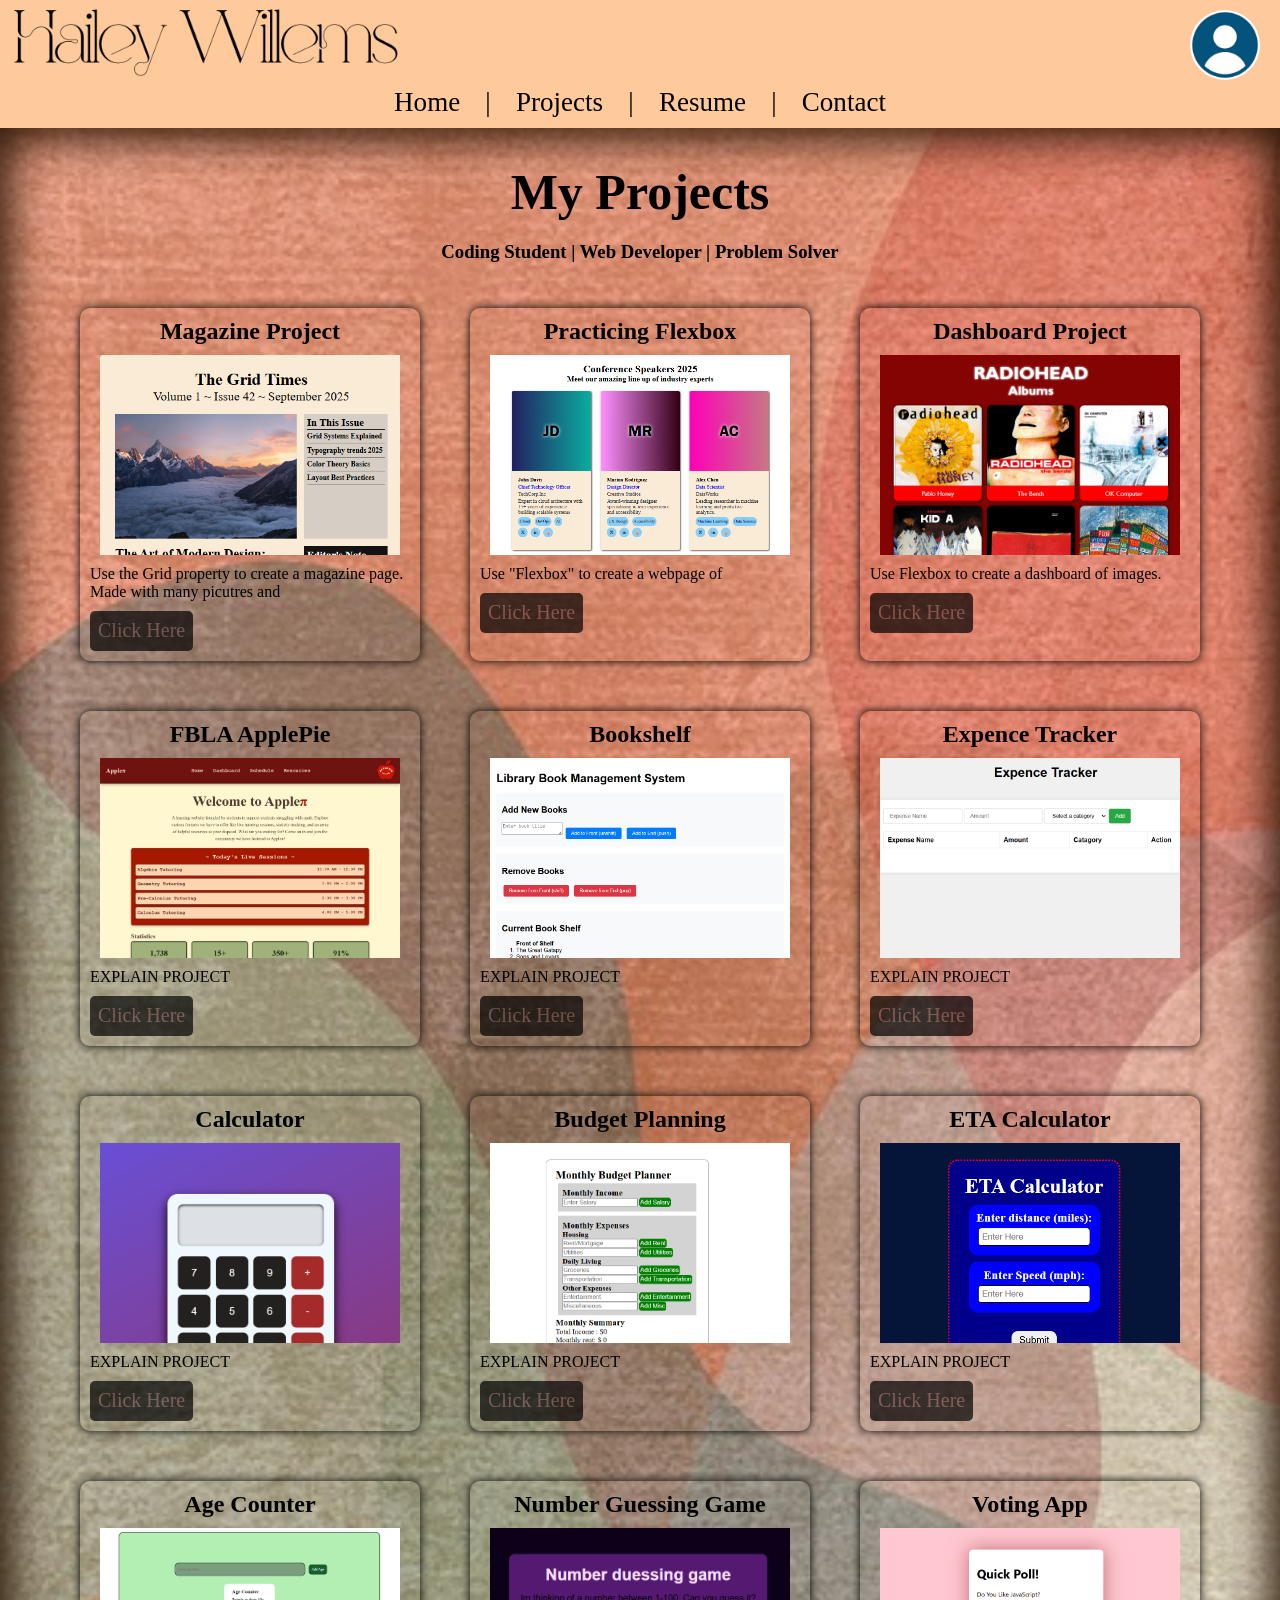
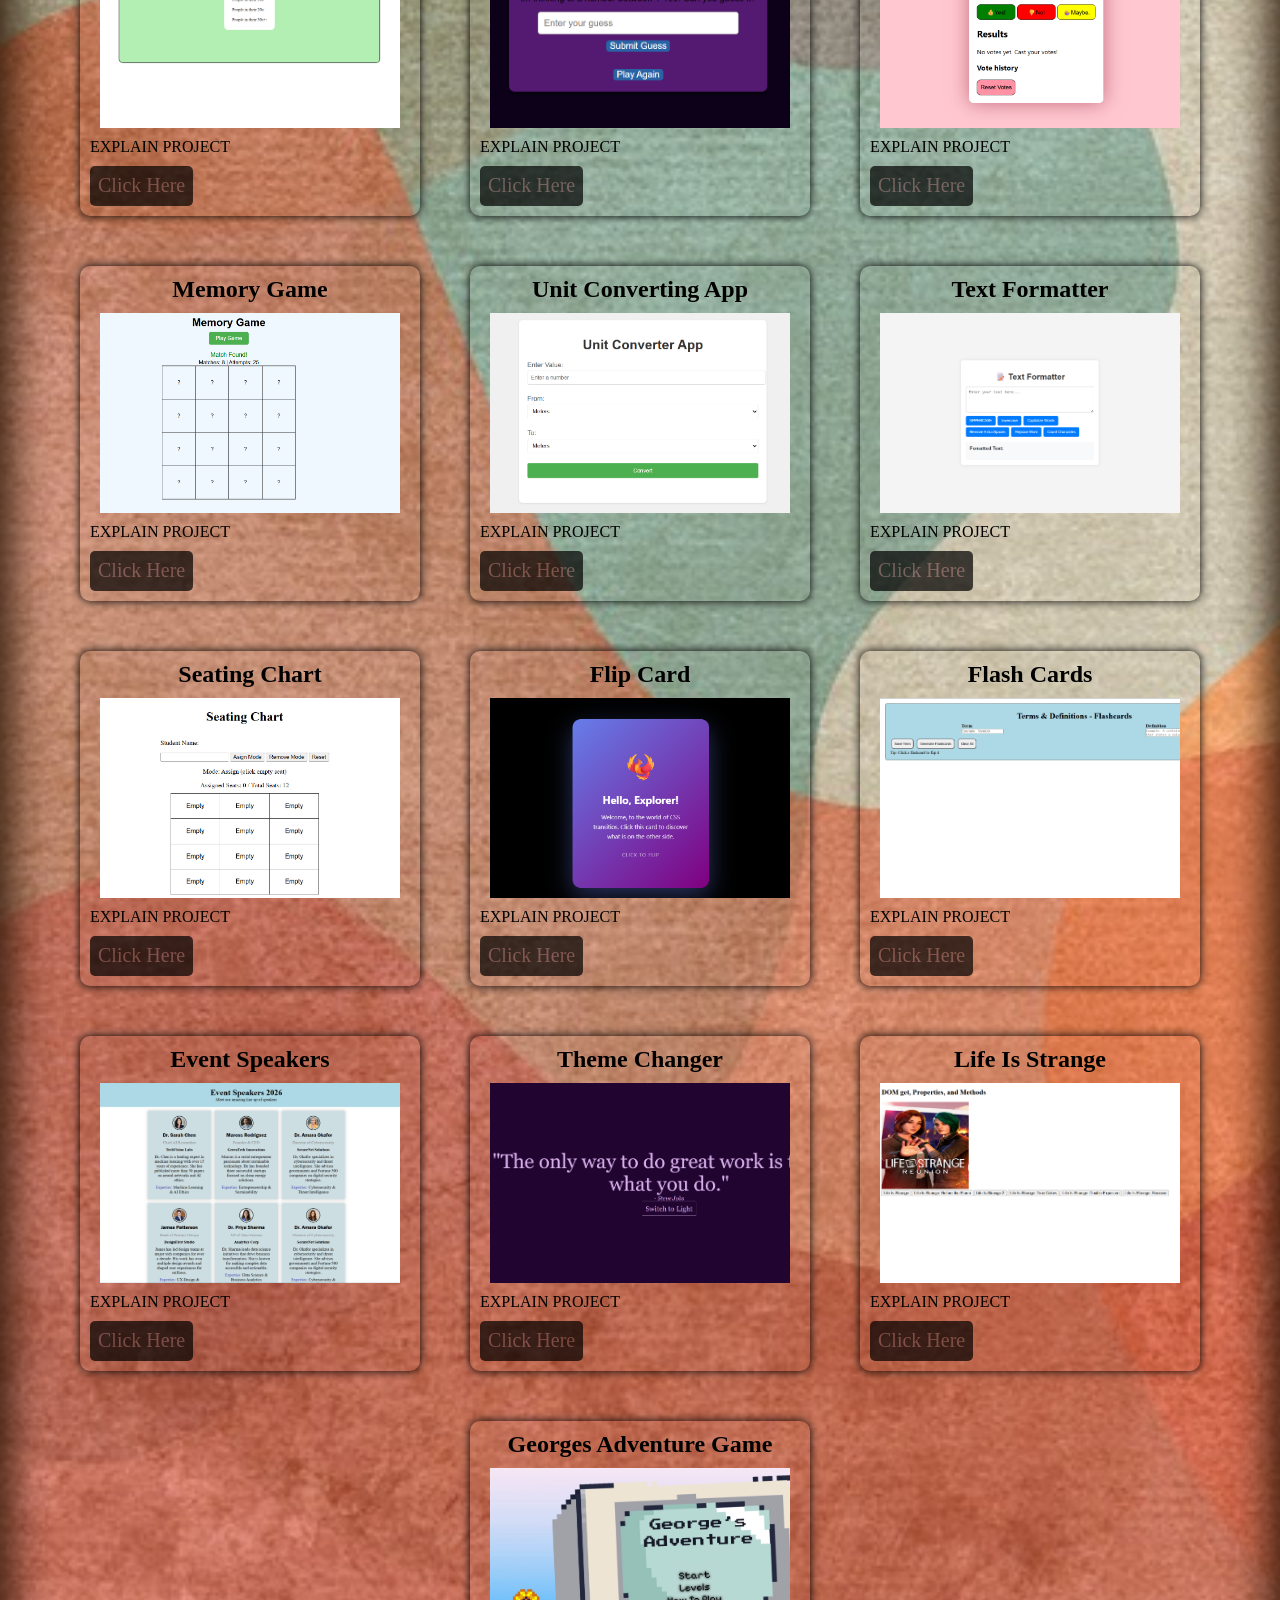
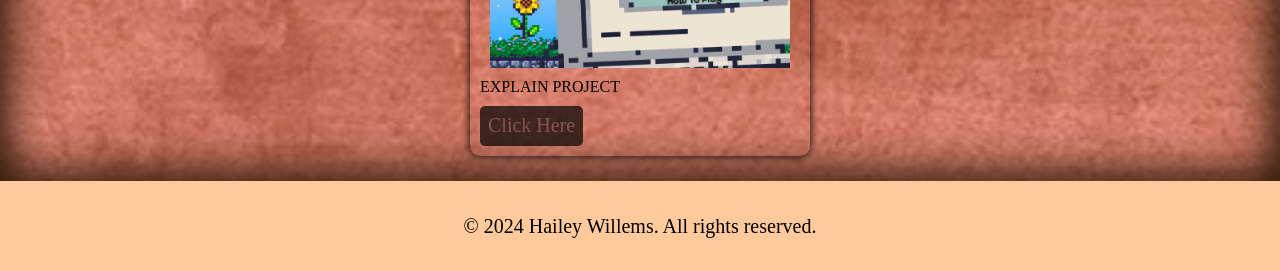
==== projects.html @ 31c6f405 "Add files via upload" ====
<!DOCTYPE html>
<html lang="en">
<head>
    <meta charset="UTF-8">
    <meta name="viewport" content="width=device-width, initial-scale=1.0">
    <title>My Projects</title>
    <link rel="stylesheet" href="projects.css">
</head>
<body>
    <header>
        <img class="name" src="images/Black and White Minimalist Elegant Classic Typography Beauty Cosmetics Brand Logo.png" alt="My Name" width="400px" height="75px">
            <img class="logo" src="images/Untitled design.jpg" alt="code logo" width="70px">
    
            <nav>
            <ul>
                <li><a href="index.html" target="_blank">Home</a></li>
                <li>|</li>
                <li><a href="projects.html" target="_blank">Projects</a></li>
                <li>|</li>
                <li><a href="resume.html" target="_blank">Resume</a></li>
                <li>|</li>
                <li><a href="contact.html" target="_blank">Contact</a></li>
            </ul>
        </nav>
    </header>
    <main>

        <section id="area" style="background-image: url(images/image_art.jpg); background-size: cover;">
            <div class="title">
                <h1>My Projects</h1>
                <h3>Coding Student | Web Developer | Problem Solver</h3>
            </div>
        <div class="boxes">
            <section class="box">
                <h2>Magazine Project</h2>
                
                <div id="mag" class="middle">
                    <!-- <img src="images/magazine.png" alt="magazine" height="200px"> -->
                    
                </div>
                <p>Use the Grid property to create a magazine page. Made with many picutres and </p>
                <div class="button"><a href="https://haileywillems.github.io/Grid_Magazine_October/" target="_blank">Click Here</a></div>
            </section>

            <section class="box">
                <h2>Practicing Flexbox</h2>
                
                <div id="flex" class="middle">
                    <!-- <img src="images/speakers.png" alt="magazine" height="200px"> -->
                    
                </div>
                <p>Use "Flexbox" to create a webpage of</p>
                <div class="button"><a href="https://haileywillems.github.io/Conference_Speakers_2025/" target="_blank">Click Here</a></div>
            </section>

            <section class="box">
                <h2>Dashboard Project</h2>
                <div id="radioHead" class="middle">
                    <!-- <img src="images/dashboard.png" alt="magazine" height="200px"> -->
                       
                </div>
                <p>Use Flexbox to create a dashboard of images.</p>
                 <div class="button"><a href="https://haileywillems.github.io/Radiohead_Dashboard/" target="_blank">Click Here</a></div>
            </section>

            <section class="box">
                <h2>FBLA ApplePie</h2>
                
                <div id="apple" class="middle">
                    <!-- <img src="images/magazine.png" alt="magazine" height="200px"> -->
                    
                </div>
                <p>EXPLAIN PROJECT</p>
                <div class="button"><a href="https://haileywillems.github.io/Apple-_FBLA_Website/" target="_blank">Click Here</a></div>
            </section>

            <section class="box">
                <h2>Bookshelf</h2>
                
                <div id="bookshelf" class="middle">
                    <!-- <img src="images/magazine.png" alt="magazine" height="200px"> -->
                    
                </div>
                <p>EXPLAIN PROJECT</p>
                <div class="button"><a href="https://haileywillems.github.io/Project2/" target="_blank">Click Here</a></div>
            </section>

            <section class="box">
                <h2>Expence Tracker</h2>
                
                <div id="expenceTracker" class="middle">
                    <!-- <img src="images/magazine.png" alt="magazine" height="200px"> -->
                    
                </div>
                <p>EXPLAIN PROJECT</p>
                <div class="button"><a href="https://haileywillems.github.io/Calculator/" target="_blank">Click Here</a></div>
            </section>

            <section class="box">
                <h2>Calculator</h2>
                
                <div id="calculator" class="middle">
                    <!-- <img src="images/magazine.png" alt="magazine" height="200px"> -->
                    
                </div>
                <p>EXPLAIN PROJECT</p>
                <div class="button"><a href="https://haileywillems.github.io/Calc/" target="_blank">Click Here</a></div>
            </section>
            
            <section class="box">
                <h2>Budget Planning</h2>
                
                <div id="budgetPlanning" class="middle">
                    <!-- <img src="images/magazine.png" alt="magazine" height="200px"> -->
                    
                </div>
                <p>EXPLAIN PROJECT</p>
                <div class="button"><a href="https://haileywillems.github.io/budgetPlanning/" target="_blank">Click Here</a></div>
            </section>
            
            <section class="box">
                <h2>ETA Calculator</h2>
                
                <div id="distanceCalc" class="middle">
                    <!-- <img src="images/magazine.png" alt="magazine" height="200px"> -->
                    
                </div>
                <p>EXPLAIN PROJECT</p>
                <div class="button"><a href="https://haileywillems.github.io/Distance_Calculator/" target="_blank">Click Here</a></div>
            </section>
            
            <section class="box">
                <h2>Age Counter</h2>
                
                <div id="ageCounter" class="middle">
                    <!-- <img src="images/magazine.png" alt="magazine" height="200px"> -->
                    
                </div>
                <p>EXPLAIN PROJECT</p>
                <div class="button"><a href="https://haileywillems.github.io/budgetPlanning/" target="_blank">Click Here</a></div>
            </section>
            
            <section class="box">
                <h2>Number Guessing Game</h2>
                
                <div id="numberGame" class="middle">
                    <!-- <img src="images/magazine.png" alt="magazine" height="200px"> -->
                    
                </div>
                <p>EXPLAIN PROJECT</p>
                <div class="button"><a href="https://haileywillems.github.io/Number_Game/" target="_blank">Click Here</a></div>
            </section>
            
            <section class="box">
                <h2>Voting App</h2>
                
                <div id="votingApp" class="middle">
                    <!-- <img src="images/magazine.png" alt="magazine" height="200px"> -->
                    
                </div>
                <p>EXPLAIN PROJECT</p>
                <div class="button"><a href="https://haileywillems.github.io/Voting_App/" target="_blank">Click Here</a></div>
            </section>
            
            <section class="box">
                <h2>Memory Game</h2>
                
                <div id="memoryGame" class="middle">
                    <!-- <img src="images/magazine.png" alt="magazine" height="200px"> -->
                    
                </div>
                <p>EXPLAIN PROJECT</p>
                <div class="button"><a href="https://haileywillems.github.io/Memory_Game/" target="_blank">Click Here</a></div>
            </section>
            
            <section class="box">
                <h2>Unit Converting App</h2>
                
                <div id="unitConvert" class="middle">
                    <!-- <img src="images/magazine.png" alt="magazine" height="200px"> -->
                    
                </div>
                <p>EXPLAIN PROJECT</p>
                <div class="button"><a href="https://haileywillems.github.io/Unit_Convert/" target="_blank">Click Here</a></div>
            </section>
            
            <section class="box">
                <h2>Text Formatter</h2>
                
                <div id="textFormatter" class="middle">
                    <!-- <img src="images/magazine.png" alt="magazine" height="200px"> -->
                    
                </div>
                <p>EXPLAIN PROJECT</p>
                <div class="button"><a href="https://haileywillems.github.io/Text_Formatter/" target="_blank">Click Here</a></div>
            </section>
            
            <section class="box">
                <h2>Seating Chart</h2>
                
                <div id="seatingChart" class="middle">
                    <!-- <img src="images/magazine.png" alt="magazine" height="200px"> -->
                    
                </div>
                <p>EXPLAIN PROJECT</p>
                <div class="button"><a href="https://haileywillems.github.io/Seating_Chart/" target="_blank">Click Here</a></div>
            </section>
            
            <section class="box">
                <h2>Flip Card</h2>
                
                <div id="flipCard" class="middle">
                    <!-- <img src="images/magazine.png" alt="magazine" height="200px"> -->
                    
                </div>
                <p>EXPLAIN PROJECT</p>
                <div class="button"><a href="https://haileywillems.github.io/FLIPCARD/" target="_blank">Click Here</a></div>
            </section>
            
            <section class="box">
                <h2>Flash Cards</h2>
                
                <div id="flashCards" class="middle">
                    <!-- <img src="images/magazine.png" alt="magazine" height="200px"> -->
                    
                </div>
                <p>EXPLAIN PROJECT</p>
                <div class="button"><a href="https://haileywillems.github.io/Flash_Cards/" target="_blank">Click Here</a></div>
            </section>
            
            <section class="box">
                <h2>Event Speakers</h2>
                
                <div id="eventSpeakers" class="middle">
                    <!-- <img src="images/magazine.png" alt="magazine" height="200px"> -->
                    
                </div>
                <p>EXPLAIN PROJECT</p>
                <div class="button"><a href="https://haileywillems.github.io/Event-Speakers/" target="_blank">Click Here</a></div>
            </section>
            
            <section class="box">
                <h2>Theme Changer</h2>
                
                <div id="themeChanger" class="middle">
                    <!-- <img src="images/magazine.png" alt="magazine" height="200px"> -->
                    
                </div>
                <p>EXPLAIN PROJECT</p>
                <div class="button"><a href="https://haileywillems.github.io/Theme_Changer/" target="_blank">Click Here</a></div>
            </section>
            
            <section class="box">
                <h2>Life Is Strange</h2>
                
                <div id="LIS" class="middle">
                    <!-- <img src="images/magazine.png" alt="magazine" height="200px"> -->
                    
                </div>
                <p>EXPLAIN PROJECT</p>
                <div class="button"><a href="https://haileywillems.github.io/LIS/" target="_blank">Click Here</a></div>
            </section>
            
            <section class="box">
                <h2>Georges Adventure Game</h2>
                
                <div id="game2" class="middle">
                    <!-- <img src="images/magazine.png" alt="magazine" height="200px"> -->
                    
                </div>
                <p>EXPLAIN PROJECT</p>
                <div class="button"><a href="https://azl0506.github.io/George-s-Adventure-/" target="_blank">Click Here</a></div>
            </section>
        </div>
        </section>
    </main>
    <footer>
        <p>&copy; 2024 Hailey Willems. All rights reserved.</p>
    </footer>
</body>
</html>
---- projects.css ----
*{
    box-sizing: border-box;
    margin: 0px;
    padding: 0px;
}
a:link{
    color: rgb(0, 0, 0);
    text-decoration: none;
}
a:hover{
    color: rgb(244, 235, 218);
}

header{
    background-color: rgb(255, 202, 155);
    display: flex;
    flex-wrap: wrap;
    justify-content: space-between;
    /* min-height: 10vh; */
    position: sticky;
    top: 0;
    z-index: 100;
}
#area{
    padding-top: 15px;
    box-shadow: 0 0 45px 10px rgb(39, 19, 4) inset;
    min-height: 75vh;
}
.name{
    margin: 6px;
}
h1{
    font-size: 50px;
    padding: 20px;
}
.logo{
    border-radius: 50%;
    max-height: 70px;
    margin-top: 10px;
    margin-right: 20px;
}
nav{
    width: 100%;
    text-align: center;
    padding-bottom: 10px;
}
ul, li{
    display: inline;
    padding-left: 10px;
    padding-right: 10px;
    font-size: 1.3em;
}
.title{
    text-align: center;
}
.boxes{
    display: flex;
    justify-content: center;
    padding-top: 20px;
    flex-wrap: wrap;
}
.box{
    margin: 25px;
    padding: 10px;
    width: 340px;
    box-shadow: 0 0 10px 0 black;
    border-radius: 10px;
}
.box>img{
    margin: 10px;
}
h2{
    text-align: center;
    font-size: x-large;
}
.middle{
    display: flex;
    margin: 10px;
}
.button{
    margin-top: 10px;
    background-color: rgb(0, 0, 0);
    opacity: 0.7;
    width: fit-content;
    padding: 8px;
    border-radius: 5px;
   
    font-size: 20px;
    height: 40px;
}
.button a:link{
    color: rgb(104, 68, 68);
}
.button a:hover{
    color: white;
}
button{
    background-color: pink;
    width: 100px;
    height: 50px;
    border: none;
    border-radius: 10px;
}
button:hover{
    background-color: pink;
    border: none;
    border-radius: 10px;
}
footer{
    background-color:  rgb(255, 202, 155);
    height: 10vh;
    width: 100%;
    display: flex;
    justify-content: center;
    align-items: center;
    font-size: 20px;
    
}
#radioHead{
    background: url('images/dashboard.png');
    background-size: cover;
    height: 200px;
}
#flex{
    background: url('images/speakers.png');
    background-size: cover;
    height: 200px;
}
#mag{
    background: url('images/magazine.png');
    background-size: cover;
    height: 200px;
}
#apple{
    background: url('images/ApplePie.jpeg');
    background-size: cover;
    height: 200px;
}
#bookshelf{
    background: url('images/bookshelf.png');
    background-size: cover;
    height: 200px;
}
#expenceTracker{
    background: url('images/expenceTracker.png');
    background-size: cover;
    height: 200px;
}
#calculator{
    background: url('images/calsculator.png');
    background-size: cover;
    height: 200px;
}
#budgetPlanning{
    background: url('images/budgetPlanning.png');
    background-size: cover;
    height: 200px;
}
#distanceCalc{
    background: url('images/ETA_Calc.png');
    background-size: cover;
    height: 200px;
}
#ageCounter{
    background: url('images/ageCalc.png');
    background-size: cover;
    height: 200px;
}
#numberGame{
    background: url('images/guessingGame.png');
    background-size: cover;
    height: 200px;
}
#votingApp{
    background: url('images/votingApp.png');
    background-size: cover;
    height: 200px;
}
#memoryGame{
    background: url('images/memoryGame.png');
    background-size: cover;
    height: 200px;
}
#unitConvert{
    background: url('images/unitConvert.png');
    background-size: cover;
    height: 200px;
}
#textFormatter{
    background: url('images/textFormatter.png');
    background-size: cover;
    height: 200px;
}
#seatingChart{
    background: url('images/seatingChart.png');
    background-size: cover;
    height: 200px;
}
#flipCard{
    background: url('images/FLIPCARD.png');
    background-size: cover;
    height: 200px;
}
#flashCards{
    background: url('images/flashcards.png');
    background-size: cover;
    height: 200px;
}
#eventSpeakers{
    background: url('images/eventSpeakers.png');
    background-size: cover;
    height: 200px;
}
#themeChanger{
    background: url('images/Theme-Changer.png');
    background-size: cover;
    height: 200px;
}
#LIS{
    background: url('images/LIS.png');
    background-size: cover;
    height: 200px;
}
#game2{
    background: url('images/georgeGame.png');
    background-size: cover;
    height: 200px;
}
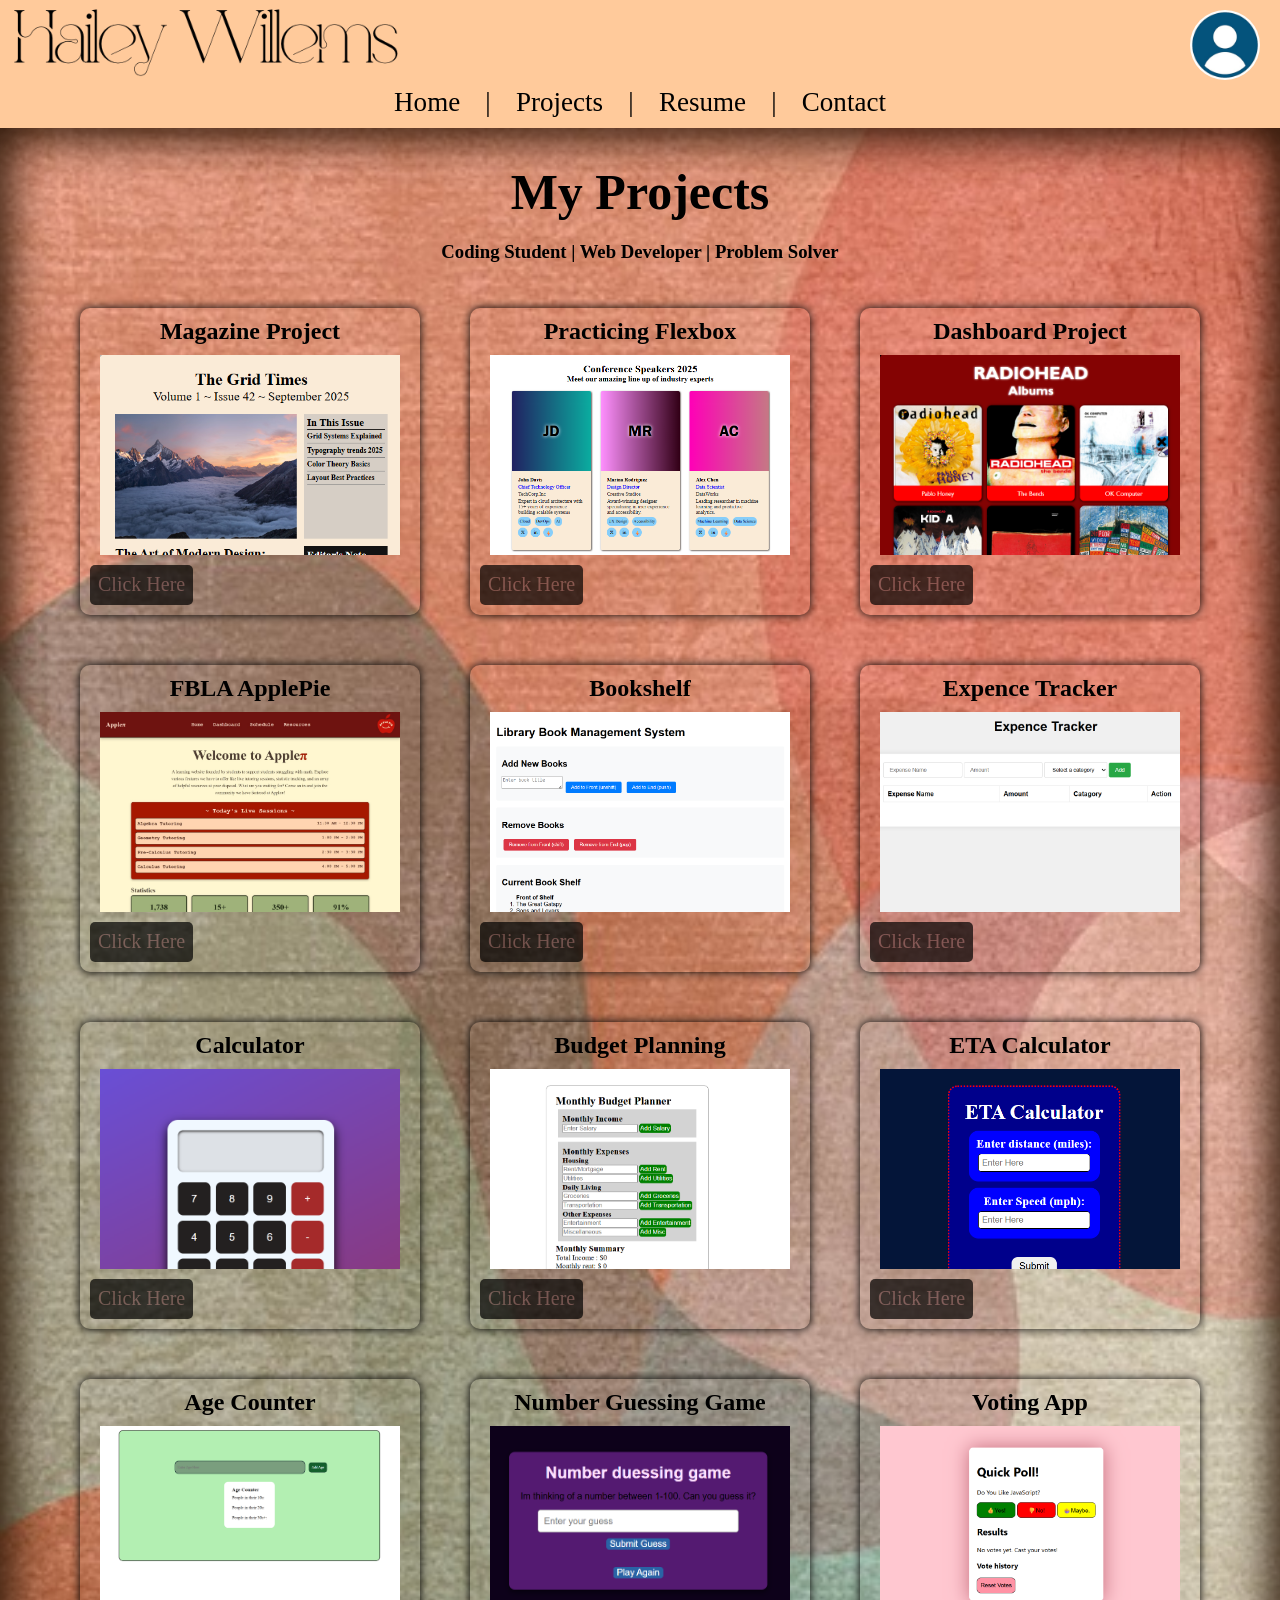
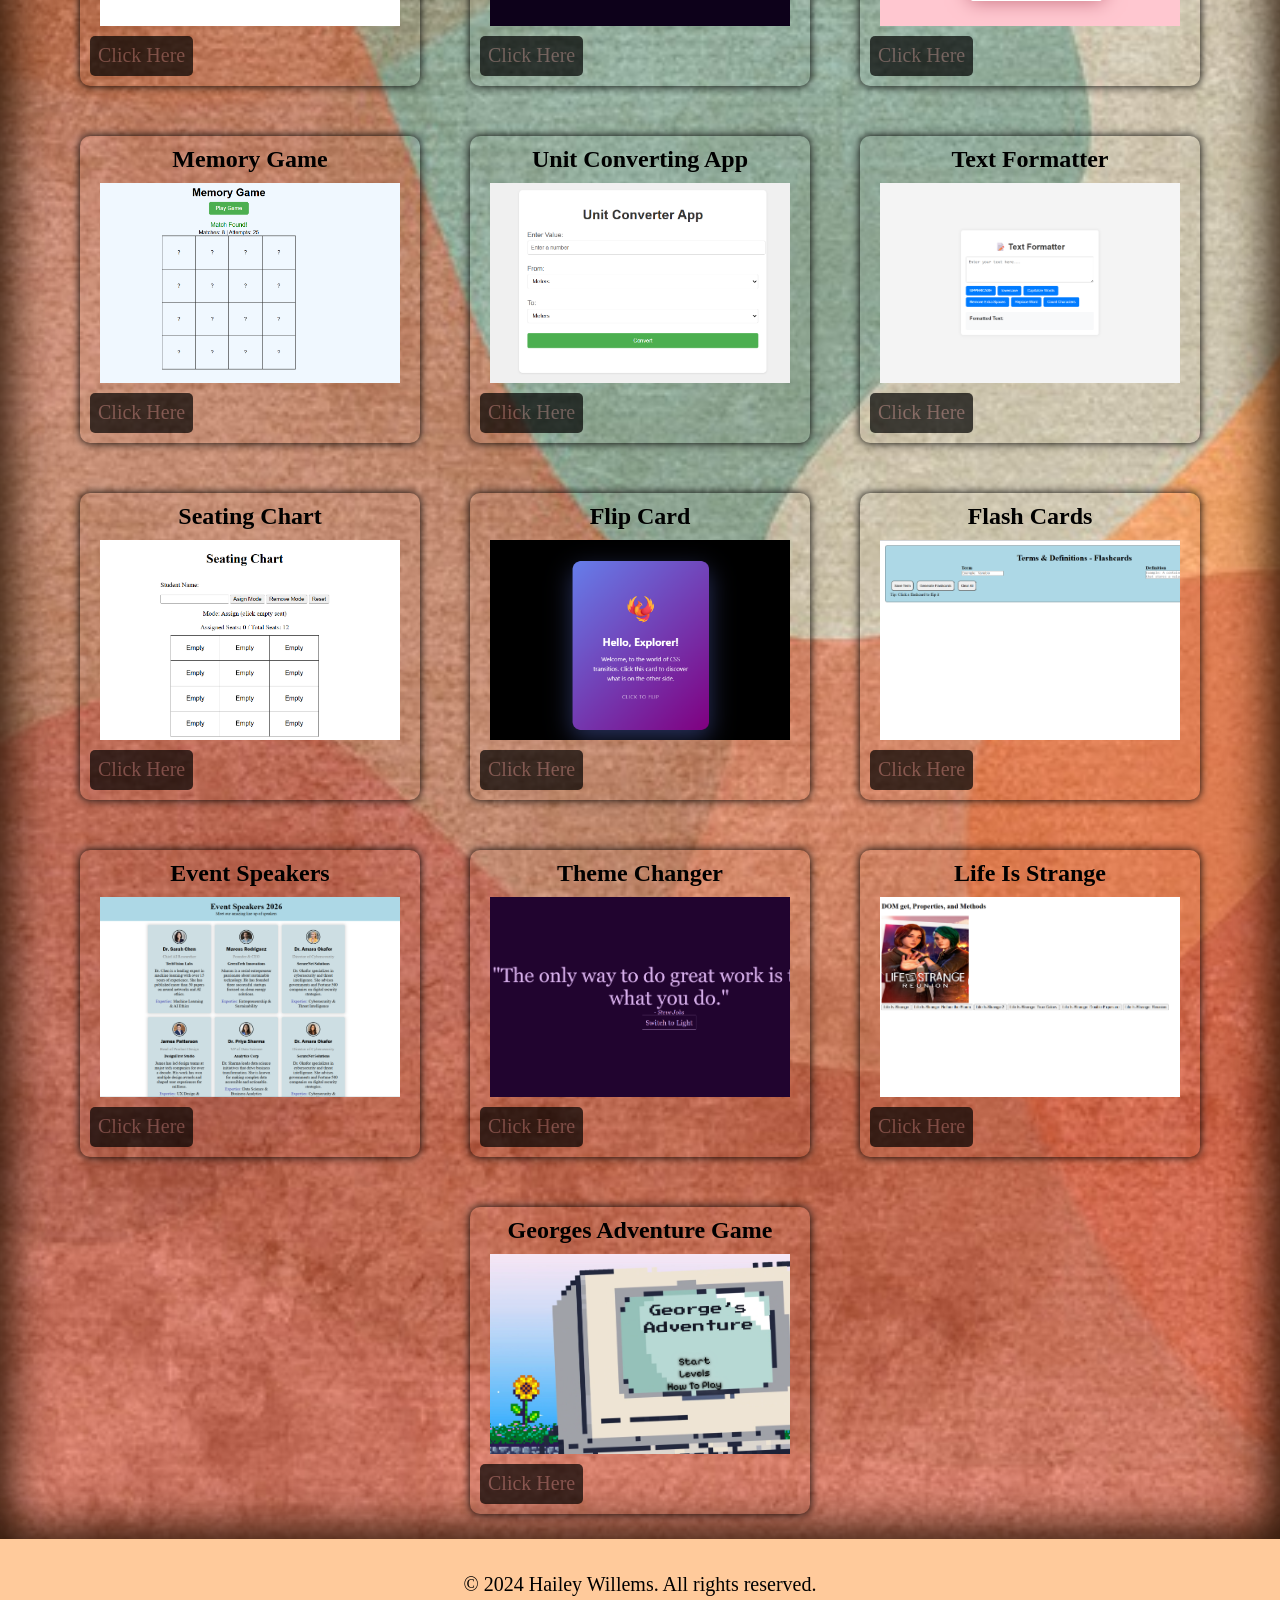
==== commit 7a789fd6: "Update projects.html" ====
--- a/projects.html
+++ b/projects.html
@@ -38,7 +38,6 @@
                     <!-- <img src="images/magazine.png" alt="magazine" height="200px"> -->
                     
                 </div>
-                <p>Use the Grid property to create a magazine page. Made with many picutres and </p>
                 <div class="button"><a href="https://haileywillems.github.io/Grid_Magazine_October/" target="_blank">Click Here</a></div>
             </section>
 
@@ -49,7 +48,6 @@
                     <!-- <img src="images/speakers.png" alt="magazine" height="200px"> -->
                     
                 </div>
-                <p>Use "Flexbox" to create a webpage of</p>
                 <div class="button"><a href="https://haileywillems.github.io/Conference_Speakers_2025/" target="_blank">Click Here</a></div>
             </section>
 
@@ -59,7 +57,6 @@
                     <!-- <img src="images/dashboard.png" alt="magazine" height="200px"> -->
                        
                 </div>
-                <p>Use Flexbox to create a dashboard of images.</p>
                  <div class="button"><a href="https://haileywillems.github.io/Radiohead_Dashboard/" target="_blank">Click Here</a></div>
             </section>
 
@@ -70,7 +67,6 @@
                     <!-- <img src="images/magazine.png" alt="magazine" height="200px"> -->
                     
                 </div>
-                <p>EXPLAIN PROJECT</p>
                 <div class="button"><a href="https://haileywillems.github.io/Apple-_FBLA_Website/" target="_blank">Click Here</a></div>
             </section>
 
@@ -81,7 +77,6 @@
                     <!-- <img src="images/magazine.png" alt="magazine" height="200px"> -->
                     
                 </div>
-                <p>EXPLAIN PROJECT</p>
                 <div class="button"><a href="https://haileywillems.github.io/Project2/" target="_blank">Click Here</a></div>
             </section>
 
@@ -92,7 +87,6 @@
                     <!-- <img src="images/magazine.png" alt="magazine" height="200px"> -->
                     
                 </div>
-                <p>EXPLAIN PROJECT</p>
                 <div class="button"><a href="https://haileywillems.github.io/Calculator/" target="_blank">Click Here</a></div>
             </section>
 
@@ -103,7 +97,6 @@
                     <!-- <img src="images/magazine.png" alt="magazine" height="200px"> -->
                     
                 </div>
-                <p>EXPLAIN PROJECT</p>
                 <div class="button"><a href="https://haileywillems.github.io/Calc/" target="_blank">Click Here</a></div>
             </section>
             
@@ -114,7 +107,6 @@
                     <!-- <img src="images/magazine.png" alt="magazine" height="200px"> -->
                     
                 </div>
-                <p>EXPLAIN PROJECT</p>
                 <div class="button"><a href="https://haileywillems.github.io/budgetPlanning/" target="_blank">Click Here</a></div>
             </section>
             
@@ -125,7 +117,6 @@
                     <!-- <img src="images/magazine.png" alt="magazine" height="200px"> -->
                     
                 </div>
-                <p>EXPLAIN PROJECT</p>
                 <div class="button"><a href="https://haileywillems.github.io/Distance_Calculator/" target="_blank">Click Here</a></div>
             </section>
             
@@ -136,7 +127,6 @@
                     <!-- <img src="images/magazine.png" alt="magazine" height="200px"> -->
                     
                 </div>
-                <p>EXPLAIN PROJECT</p>
                 <div class="button"><a href="https://haileywillems.github.io/budgetPlanning/" target="_blank">Click Here</a></div>
             </section>
             
@@ -147,7 +137,6 @@
                     <!-- <img src="images/magazine.png" alt="magazine" height="200px"> -->
                     
                 </div>
-                <p>EXPLAIN PROJECT</p>
                 <div class="button"><a href="https://haileywillems.github.io/Number_Game/" target="_blank">Click Here</a></div>
             </section>
             
@@ -158,7 +147,6 @@
                     <!-- <img src="images/magazine.png" alt="magazine" height="200px"> -->
                     
                 </div>
-                <p>EXPLAIN PROJECT</p>
                 <div class="button"><a href="https://haileywillems.github.io/Voting_App/" target="_blank">Click Here</a></div>
             </section>
             
@@ -169,7 +157,6 @@
                     <!-- <img src="images/magazine.png" alt="magazine" height="200px"> -->
                     
                 </div>
-                <p>EXPLAIN PROJECT</p>
                 <div class="button"><a href="https://haileywillems.github.io/Memory_Game/" target="_blank">Click Here</a></div>
             </section>
             
@@ -180,7 +167,6 @@
                     <!-- <img src="images/magazine.png" alt="magazine" height="200px"> -->
                     
                 </div>
-                <p>EXPLAIN PROJECT</p>
                 <div class="button"><a href="https://haileywillems.github.io/Unit_Convert/" target="_blank">Click Here</a></div>
             </section>
             
@@ -191,7 +177,6 @@
                     <!-- <img src="images/magazine.png" alt="magazine" height="200px"> -->
                     
                 </div>
-                <p>EXPLAIN PROJECT</p>
                 <div class="button"><a href="https://haileywillems.github.io/Text_Formatter/" target="_blank">Click Here</a></div>
             </section>
             
@@ -202,7 +187,6 @@
                     <!-- <img src="images/magazine.png" alt="magazine" height="200px"> -->
                     
                 </div>
-                <p>EXPLAIN PROJECT</p>
                 <div class="button"><a href="https://haileywillems.github.io/Seating_Chart/" target="_blank">Click Here</a></div>
             </section>
             
@@ -213,7 +197,6 @@
                     <!-- <img src="images/magazine.png" alt="magazine" height="200px"> -->
                     
                 </div>
-                <p>EXPLAIN PROJECT</p>
                 <div class="button"><a href="https://haileywillems.github.io/FLIPCARD/" target="_blank">Click Here</a></div>
             </section>
             
@@ -224,7 +207,6 @@
                     <!-- <img src="images/magazine.png" alt="magazine" height="200px"> -->
                     
                 </div>
-                <p>EXPLAIN PROJECT</p>
                 <div class="button"><a href="https://haileywillems.github.io/Flash_Cards/" target="_blank">Click Here</a></div>
             </section>
             
@@ -235,7 +217,6 @@
                     <!-- <img src="images/magazine.png" alt="magazine" height="200px"> -->
                     
                 </div>
-                <p>EXPLAIN PROJECT</p>
                 <div class="button"><a href="https://haileywillems.github.io/Event-Speakers/" target="_blank">Click Here</a></div>
             </section>
             
@@ -246,7 +227,6 @@
                     <!-- <img src="images/magazine.png" alt="magazine" height="200px"> -->
                     
                 </div>
-                <p>EXPLAIN PROJECT</p>
                 <div class="button"><a href="https://haileywillems.github.io/Theme_Changer/" target="_blank">Click Here</a></div>
             </section>
             
@@ -257,7 +237,6 @@
                     <!-- <img src="images/magazine.png" alt="magazine" height="200px"> -->
                     
                 </div>
-                <p>EXPLAIN PROJECT</p>
                 <div class="button"><a href="https://haileywillems.github.io/LIS/" target="_blank">Click Here</a></div>
             </section>
             
@@ -268,7 +247,6 @@
                     <!-- <img src="images/magazine.png" alt="magazine" height="200px"> -->
                     
                 </div>
-                <p>EXPLAIN PROJECT</p>
                 <div class="button"><a href="https://azl0506.github.io/George-s-Adventure-/" target="_blank">Click Here</a></div>
             </section>
         </div>
@@ -278,4 +256,4 @@
         <p>&copy; 2024 Hailey Willems. All rights reserved.</p>
     </footer>
 </body>
-</html>+</html>
